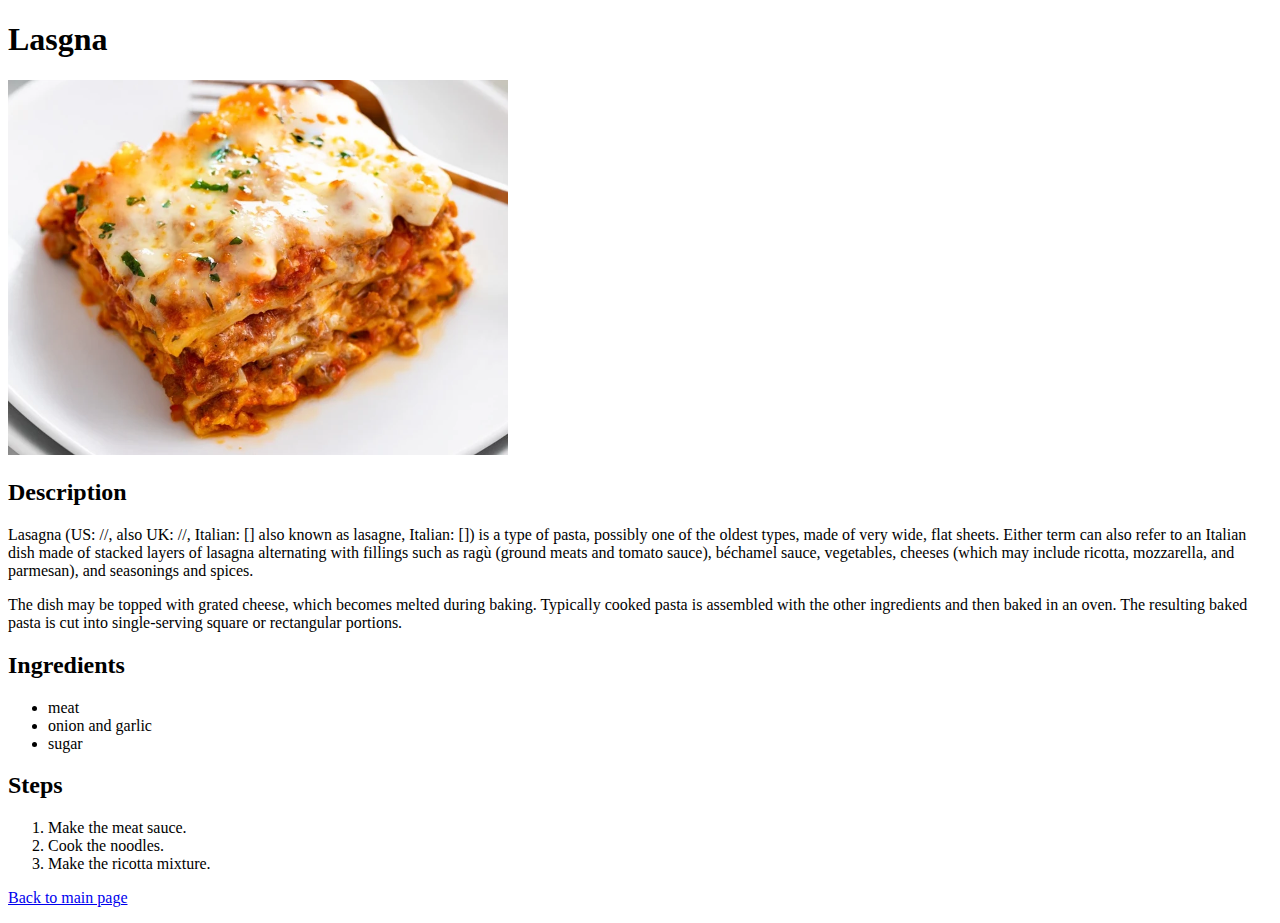
==== recipies/lasagna.html @ 85a391be "index.html" ====
<!DOCTYPE html>
<html lang="en">
    <head>
        <meta charset="utf-8">
        <title>Lasagna</title>
    </head>
    <body>
        <h1>Lasgna</h1>
        <img src="Lasagna-Recipe-f.webp" width="500">
        <h2>Description</h2>
        <p>
            Lasagna (US: //, also UK: //, Italian: [] also known as lasagne, Italian: []) is a type of pasta, possibly one of the oldest types, made of very wide, flat sheets. Either term can also refer to an Italian dish made of stacked layers of lasagna alternating with fillings such as ragù (ground meats and tomato sauce), béchamel sauce, vegetables, cheeses (which may include ricotta, mozzarella, and parmesan), and seasonings and spices.

        </p>
        <p> 
            The dish may be topped with grated cheese, which becomes melted during baking. Typically cooked pasta is assembled with the other ingredients and then baked in an oven. The resulting baked pasta is cut into single-serving square or rectangular portions.
        </p>
        <h2>Ingredients</h2>
        <ul>
            <li>meat</li>
            <li>onion and garlic</li>   
            <li>sugar</li>
        </ul>

        <h2>Steps</h2>
        <ol>
            <li>Make the meat sauce.</li>
            <li>Cook the noodles.</li>
            <li>Make the ricotta mixture.</li>
        </ol>
        <a href="../index.html">Back to main page</a>


        </p>
    </body>
</html>
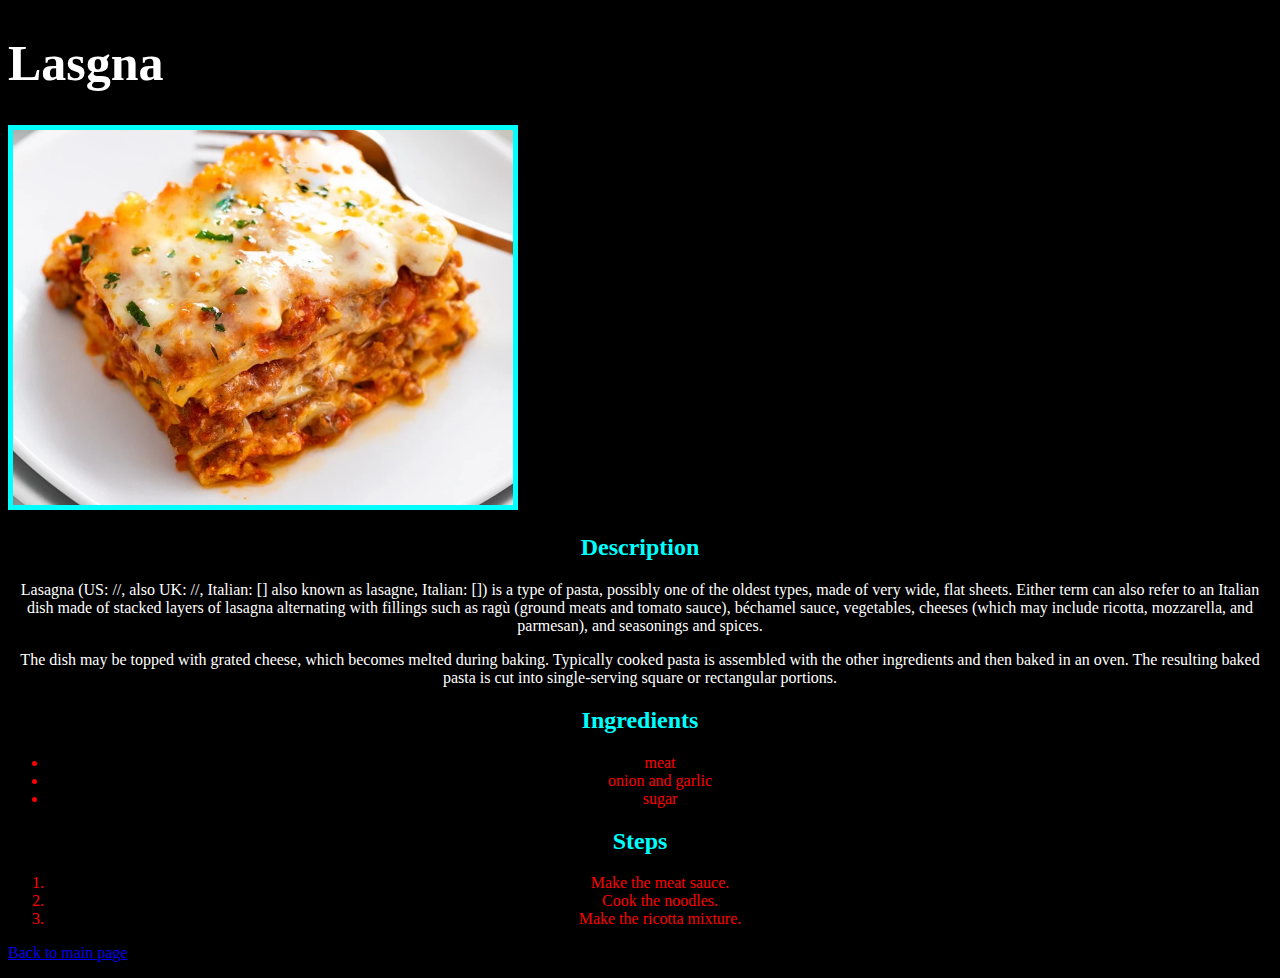
==== commit 0528238c: "recipies/" ====
--- a/recipies/lasagna.html
+++ b/recipies/lasagna.html
@@ -3,10 +3,11 @@
     <head>
         <meta charset="utf-8">
         <title>Lasagna</title>
+        <link rel="stylesheet" href="styles.css">
     </head>
     <body>
         <h1>Lasgna</h1>
-        <img src="Lasagna-Recipe-f.webp" width="500">
+        <img src="Lasagna-Recipe-f.webp" width="500" id="image">
         <h2>Description</h2>
         <p>
             Lasagna (US: //, also UK: //, Italian: [] also known as lasagne, Italian: []) is a type of pasta, possibly one of the oldest types, made of very wide, flat sheets. Either term can also refer to an Italian dish made of stacked layers of lasagna alternating with fillings such as ragù (ground meats and tomato sauce), béchamel sauce, vegetables, cheeses (which may include ricotta, mozzarella, and parmesan), and seasonings and spices.
--- a/recipies/styles.css
+++ b/recipies/styles.css
@@ -0,0 +1,34 @@
+h1 {
+    font-size: 50px;
+}
+
+#image {
+    background-color: aqua;
+    border: 20px;
+    padding: 5px;
+    justify-content: center;
+    
+        
+}
+
+ul,ol {
+    color: red;
+    text-align: center;
+}
+
+h2 {
+    color: aqua;
+}
+
+body {
+    background-color: black;
+    color: white;
+}
+
+a {
+    opacity: initial;
+}
+
+h2,p {
+    text-align: center;
+}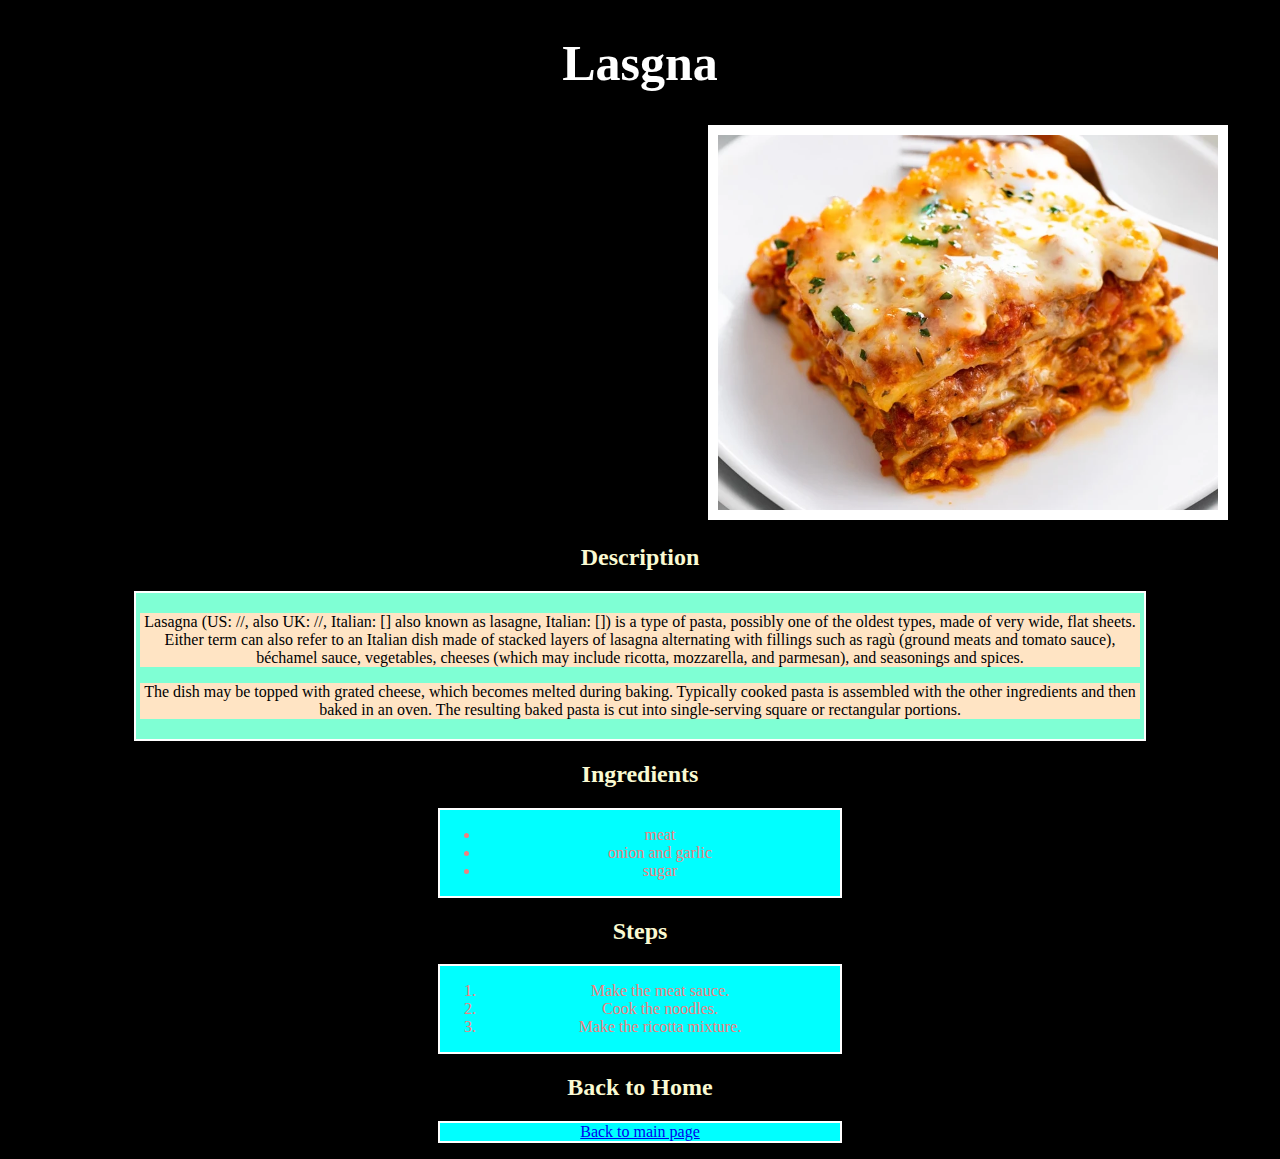
==== commit b4e3ca80: "recipies and index.html" ====
--- a/recipies/lasagna.html
+++ b/recipies/lasagna.html
@@ -9,6 +9,7 @@
         <h1>Lasgna</h1>
         <img src="Lasagna-Recipe-f.webp" width="500" id="image">
         <h2>Description</h2>
+        <div class="desc">
         <p>
             Lasagna (US: //, also UK: //, Italian: [] also known as lasagne, Italian: []) is a type of pasta, possibly one of the oldest types, made of very wide, flat sheets. Either term can also refer to an Italian dish made of stacked layers of lasagna alternating with fillings such as ragù (ground meats and tomato sauce), béchamel sauce, vegetables, cheeses (which may include ricotta, mozzarella, and parmesan), and seasonings and spices.
 
@@ -16,20 +17,28 @@
         <p> 
             The dish may be topped with grated cheese, which becomes melted during baking. Typically cooked pasta is assembled with the other ingredients and then baked in an oven. The resulting baked pasta is cut into single-serving square or rectangular portions.
         </p>
+    </div>
         <h2>Ingredients</h2>
+        <div>
         <ul>
             <li>meat</li>
             <li>onion and garlic</li>   
             <li>sugar</li>
         </ul>
+    </div>
 
         <h2>Steps</h2>
+        <div>
         <ol>
             <li>Make the meat sauce.</li>
             <li>Cook the noodles.</li>
             <li>Make the ricotta mixture.</li>
         </ol>
+        </div>
+        <h2>Back to Home</h2>
+        <div>
         <a href="../index.html">Back to main page</a>
+        </div>
 
 
         </p>
--- a/recipies/styles.css
+++ b/recipies/styles.css
@@ -1,23 +1,24 @@
 h1 {
     font-size: 50px;
+    text-align: center;
 }
 
 #image {
     background-color: aqua;
-    border: 20px;
-    padding: 5px;
+    margin-left: 700px;
     justify-content: center;
+    border: 10px solid white;
     
         
 }
 
 ul,ol {
-    color: red;
+    color: lightcoral;
     text-align: center;
 }
 
 h2 {
-    color: aqua;
+    color: lightgoldenrodyellow;
 }
 
 body {
@@ -27,8 +28,30 @@
 
 a {
     opacity: initial;
+    margin: auto;
+    text-align: center;
 }
 
 h2,p {
     text-align: center;
-}+}
+div {
+    width: 400px;
+    background-color: aqua;
+    margin: auto;
+    text-align: center;
+    border: 2px solid white;
+    margin-bottom: 4px;
+}
+
+p{
+    width: auto;
+    background-color: bisque;
+    color: black;
+}
+
+.desc {
+    width: 1000px;
+    background-color: aquamarine;
+    padding: 4px;
+}
